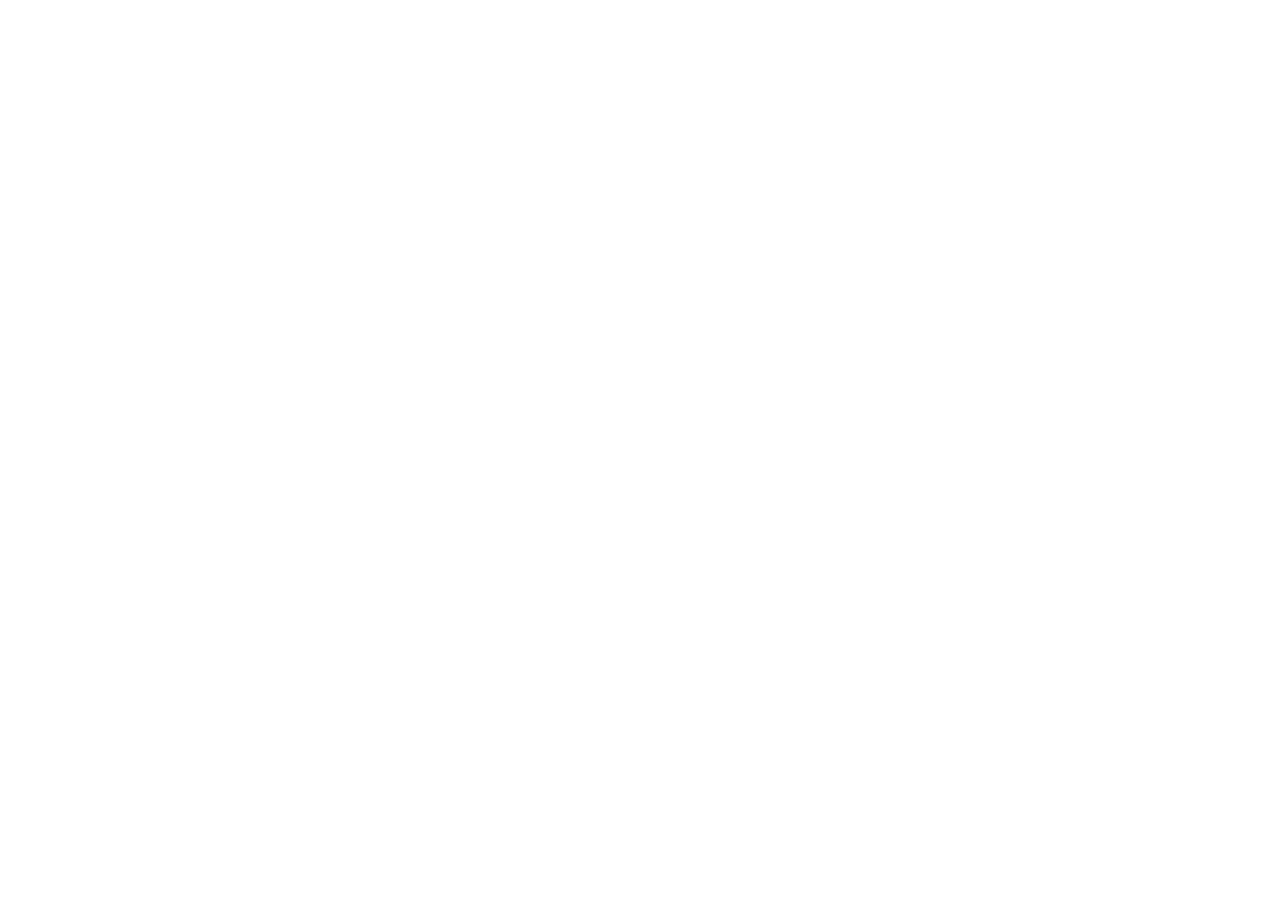
==== index.html @ bd6cedcc "first commit" ====
<!DOCTYPE html>
<html lang="en">
<head>
    <meta charset="UTF-8">
    <meta name="viewport" content="width=device-width, initial-scale=1.0">
    <title>Document</title>
    <link rel="stylesheet" href="node_modules/bootstrap/dist/css/bootstrap.css">
</head>

<!-- 
    Coding Steps:
Create a new website using HTML and Bootstrap. 
The website must include the following:
At least 2 pages.
A Bootstrap navbar, table, and form.
Bootstrap grid used throughout to format elements
Elements should stack vertically when the window is small? 
-->

<body>
    
</body>
</html>
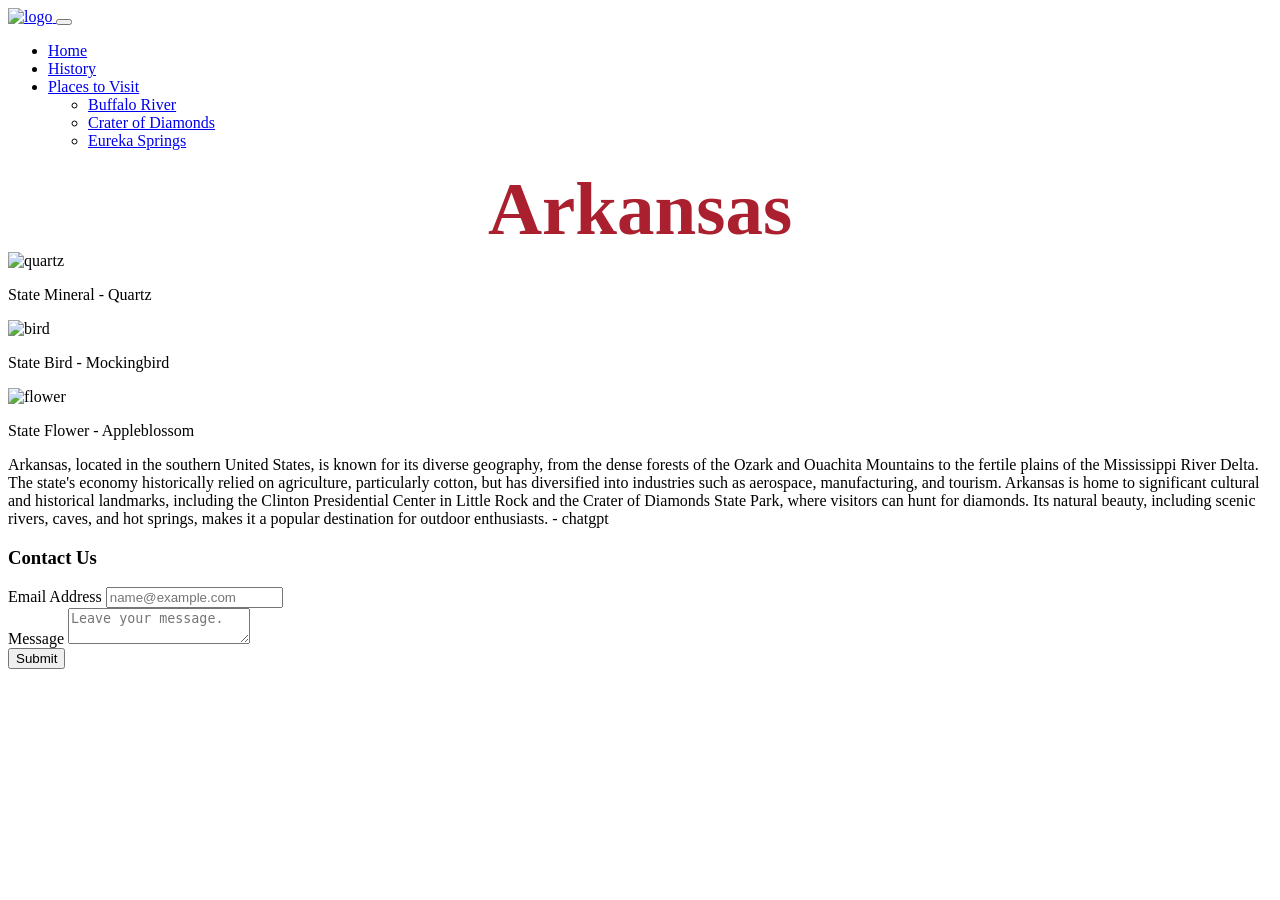
==== commit 0d3f1f83: "links and index.html" ====
--- a/index.html
+++ b/index.html
@@ -5,6 +5,7 @@
     <meta name="viewport" content="width=device-width, initial-scale=1.0">
     <title>Document</title>
     <link rel="stylesheet" href="node_modules/bootstrap/dist/css/bootstrap.css">
+    <link rel="stylesheet" href="styles.css">
 </head>
 
 <!-- 
@@ -16,9 +17,86 @@
 Bootstrap grid used throughout to format elements
 Elements should stack vertically when the window is small? 
 -->
+<!-- style="background-color: rgb(36, 33, 33); -->
 
 <body>
-    
+    <nav class="navbar navbar-expand-lg bg-dark" data-bs-theme="dark">
+        <div class="container-fluid">
+           
+            <a class="navbar-brand" href="navbar.html">
+                <img src="Images/ar-flag.png" alt="logo" width="50" height="40">
+                </img>
+            </a>
+            <button class="navbar-toggler" type="button" data-bs-toggle="collapse" data-bs-target="#navbarNav" aria-controls="navbarNav" aria-expanded="false" aria-label="Toggle navigation">
+            <span class="navbar-toggler-icon"></span>
+          </button>
+          <div class="collapse navbar-collapse" id="navbarNav">
+            <ul class="navbar-nav">
+              <li class="nav-item">
+                <a class="nav-link active" aria-current="page" href="index.html">Home</a>
+              </li>
+              <li class="nav-item">
+                <a class="nav-link" href="history.html">History</a>
+              </li>
+              <li class="nav-item dropdown">
+                <a class="nav-link dropdown-toggle" href="#" role="button" data-bs-toggle="dropdown" aria-expanded="false">
+                  Places to Visit
+                </a>
+                <ul class="dropdown-menu">
+                  <li><a class="dropdown-item" href="buffalo.html">Buffalo River</a></li>
+                  <li><a class="dropdown-item" href="diamonds.html">Crater of Diamonds</a></li>
+                  <li><a class="dropdown-item" href="eureka.html">Eureka Springs</a></li>
+                </ul>
+              </li>
+            </ul>
+          </div>
+        </div>
+      </nav>
+    <Header>Arkansas</Header>
+    <div class="container-fluid">
+        <div class="row justify-content-around">
+            <div class="col-auto">
+                <img src="Images/ar-quartz.jpg" alt="quartz" class="img-fluid">
+                <p class="text-center">State Mineral - Quartz</p>
+            </div>
+            <div class="col-auto">
+                <img src="Images/ar-bird.jpg" alt="bird" class="img-fluid">
+                <p class="text-center">State Bird - Mockingbird</p>
+            </div>
+            <div class="col-auto">
+                <img src="Images/ar-flower.jpg" alt="flower" class="img-fluid">
+                <p class="text-center">State Flower - Appleblossom</p>
+            </div>
+        </div>
+    </div>
+
+    <div class="container-fluid">
+        <p>Arkansas, located in the southern United States, is known for its diverse geography, from the dense forests of the Ozark and Ouachita Mountains to the fertile plains of the Mississippi River Delta. The state's economy historically relied on agriculture, particularly cotton, but has diversified into industries such as aerospace, manufacturing, and tourism. Arkansas is home to significant cultural and historical landmarks, including the Clinton Presidential Center in Little Rock and the Crater of Diamonds State Park, where visitors can hunt for diamonds. Its natural beauty, including scenic rivers, caves, and hot springs, makes it a popular destination for outdoor enthusiasts. - chatgpt</p>
+    </div>
+
+    <Footer class="navbar navbar-dark">
+            <div class="container d-flex justify-content-around">
+                <div class="row">
+                    <div class="col-auto">
+                        <h3 class="text-center">Contact Us</h3>
+                        <div class="mb-3">
+                            <label for="email" class="form-label"> Email Address</label>
+                            <input type="email" class="form-control" id="email" placeholder="name@example.com">
+                        </div>
+                        <div class="mb-3">
+                            <label for="opentext" class="form-label">Message</label>
+                            <textarea class="form-control" name="opentext" id="opentext"
+                            placeholder="Leave your message."></textarea>
+                        </div>
+                        <div class="mb-3">
+                            <input type="Submit">
+                        </div>
+                    </div>
+                </div>
+            </div>
+    </Footer>
+    <script src="node_modules/jquery/dist/jquery.js"></script>
+    <script src="node_modules/bootstrap/dist/js/bootstrap.bundle.js"></script>
 </body>
 </html>
 
--- a/styles.css
+++ b/styles.css
@@ -0,0 +1,6 @@
+/* .navbar-brand {color: #AA202E; font-weight: bolder;font-size: 20px;} */
+header{color: #AA202E; font-weight: bolder; font-size: 75px; text-align: center;}
+/* h3{font-size: 15px; text-align: center;} */
+/* .mb-3{font-size: 10px;} */
+th{text-align: center;}
+td{text-align: center;}
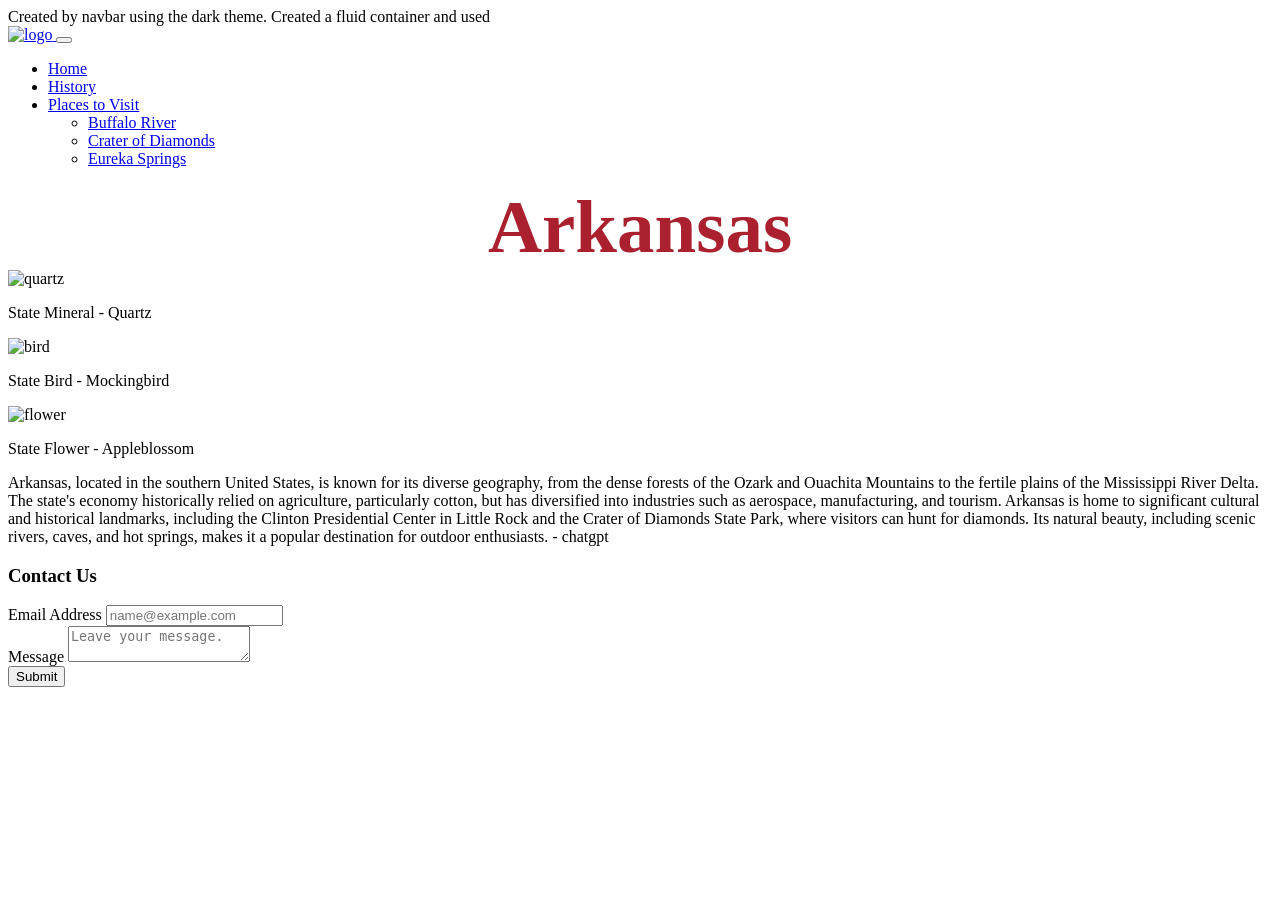
==== commit 761864d4: "modified logo link" ====
--- a/index.html
+++ b/index.html
@@ -17,13 +17,12 @@
 Bootstrap grid used throughout to format elements
 Elements should stack vertically when the window is small? 
 -->
-<!-- style="background-color: rgb(36, 33, 33); -->
 
 <body>
+Created by navbar using the dark theme. Created a fluid container and used 
     <nav class="navbar navbar-expand-lg bg-dark" data-bs-theme="dark">
         <div class="container-fluid">
-           
-            <a class="navbar-brand" href="navbar.html">
+            <a class="navbar-brand" href="index.html">
                 <img src="Images/ar-flag.png" alt="logo" width="50" height="40">
                 </img>
             </a>
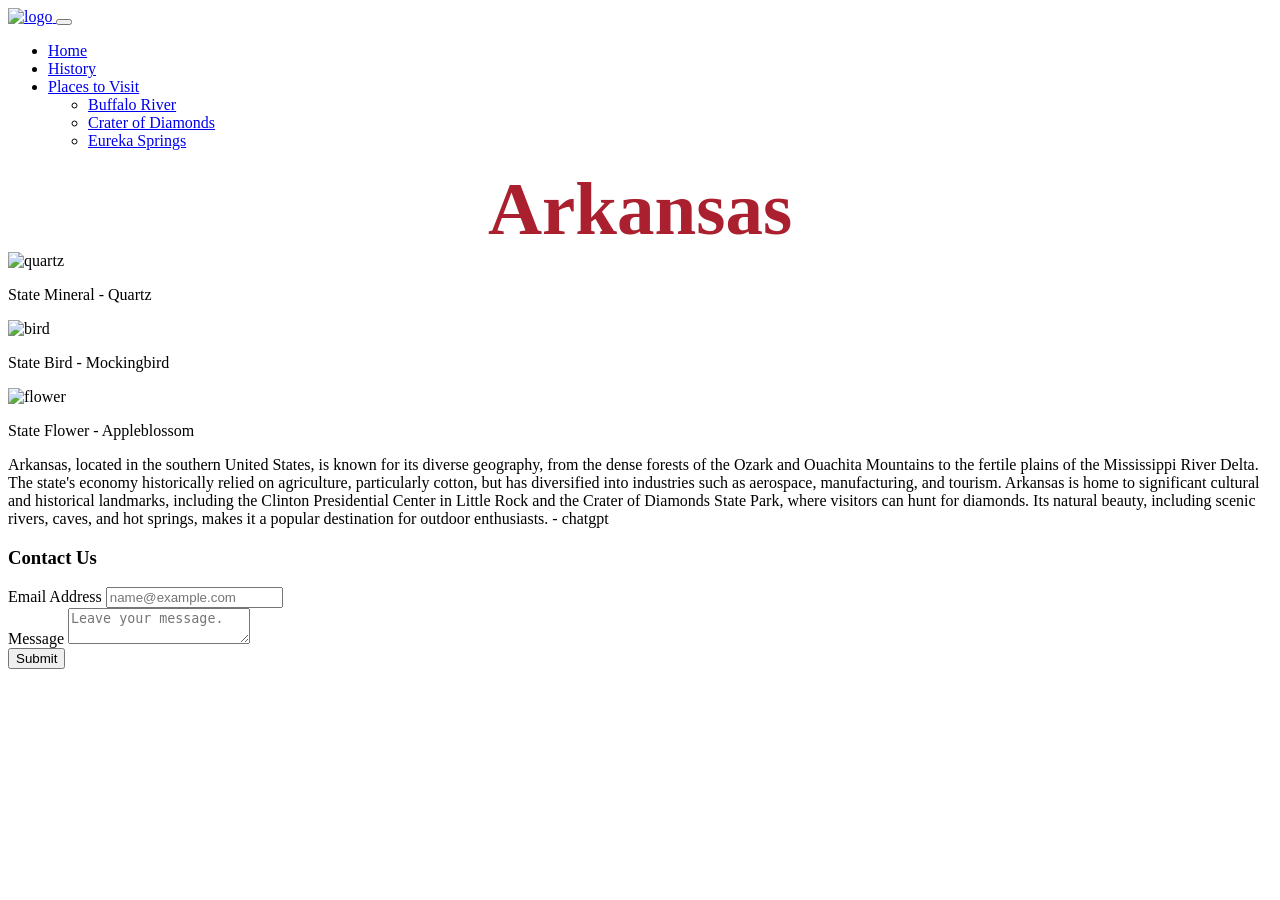
==== commit ffa67d87: "added comments and switched from container-fluid to container on images and paragraphs" ====
--- a/index.html
+++ b/index.html
@@ -19,16 +19,18 @@
 -->
 
 <body>
-Created by navbar using the dark theme. Created a fluid container and used 
+<!-- Created by navbar using the dark theme. Created a fluid container and used a logo as a link. -->
     <nav class="navbar navbar-expand-lg bg-dark" data-bs-theme="dark">
         <div class="container-fluid">
             <a class="navbar-brand" href="index.html">
                 <img src="Images/ar-flag.png" alt="logo" width="50" height="40">
                 </img>
             </a>
+<!-- Added a toggle navigation for links for when the screen gets small. -->
             <button class="navbar-toggler" type="button" data-bs-toggle="collapse" data-bs-target="#navbarNav" aria-controls="navbarNav" aria-expanded="false" aria-label="Toggle navigation">
             <span class="navbar-toggler-icon"></span>
           </button>
+<!-- Links across the top with a dropdown that include links to other pages -->
           <div class="collapse navbar-collapse" id="navbarNav">
             <ul class="navbar-nav">
               <li class="nav-item">
@@ -51,8 +53,10 @@
           </div>
         </div>
       </nav>
+
+<!-- Header with images using a container, justify-content-around, and col-auto to allow the content and images to flow naturally and evenly spaced with text-center below the images across the page. Used CSS style to format header text -->
     <Header>Arkansas</Header>
-    <div class="container-fluid">
+    <div class="container">
         <div class="row justify-content-around">
             <div class="col-auto">
                 <img src="Images/ar-quartz.jpg" alt="quartz" class="img-fluid">
@@ -69,10 +73,12 @@
         </div>
     </div>
 
-    <div class="container-fluid">
+<!-- Container allows the text to adjust freely across the page with some spacing around it. Originally had container-fluid, but the fixed text looked better -->
+    <div class="container">
         <p>Arkansas, located in the southern United States, is known for its diverse geography, from the dense forests of the Ozark and Ouachita Mountains to the fertile plains of the Mississippi River Delta. The state's economy historically relied on agriculture, particularly cotton, but has diversified into industries such as aerospace, manufacturing, and tourism. Arkansas is home to significant cultural and historical landmarks, including the Clinton Presidential Center in Little Rock and the Crater of Diamonds State Park, where visitors can hunt for diamonds. Its natural beauty, including scenic rivers, caves, and hot springs, makes it a popular destination for outdoor enthusiasts. - chatgpt</p>
     </div>
 
+<!-- Created a footer for my form. Used d-flex justify-content-around to place the form in the center of the page and col-auto to automatically space it. -->
     <Footer class="navbar navbar-dark">
             <div class="container d-flex justify-content-around">
                 <div class="row">
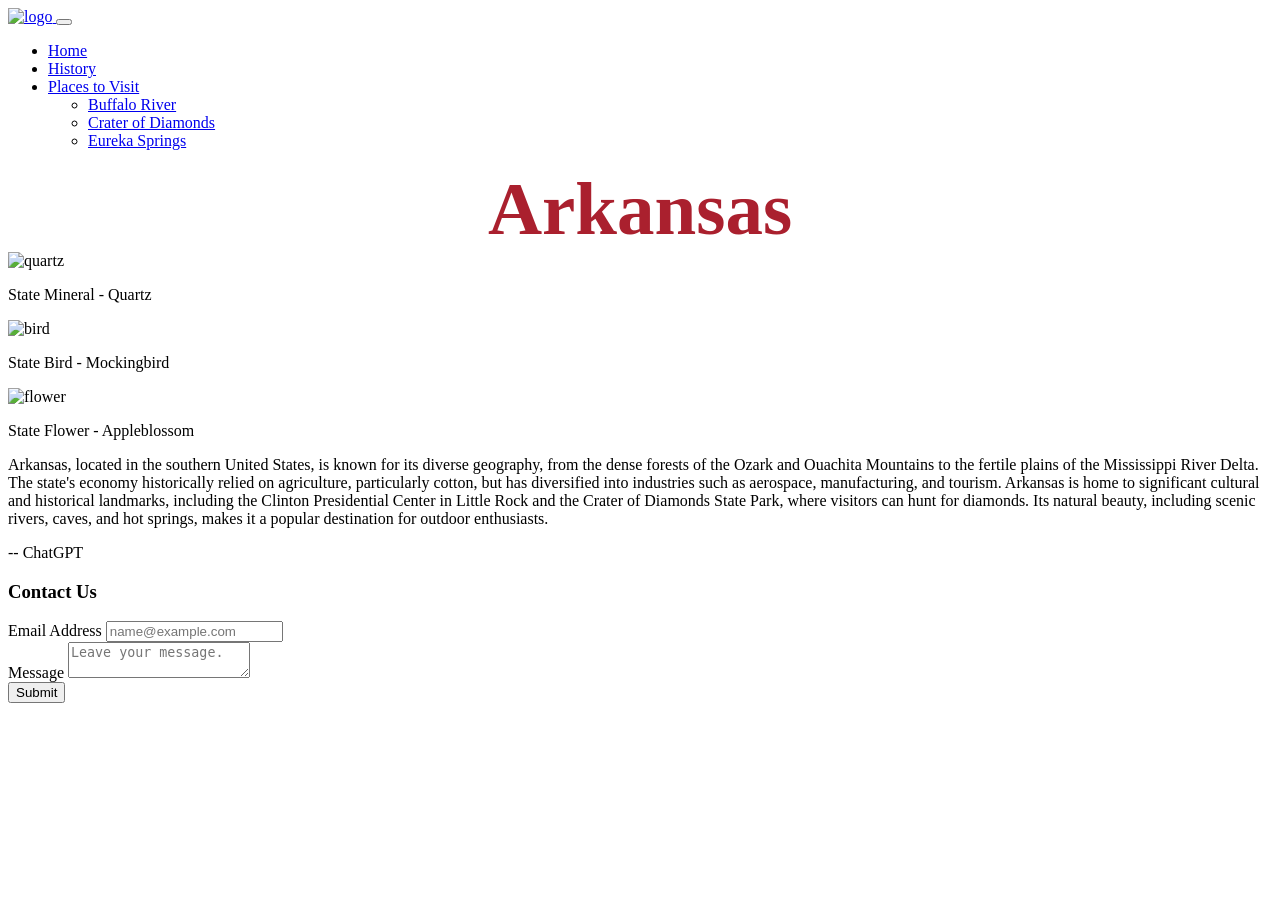
==== commit 3a573df9: "formatting change to index.html" ====
--- a/index.html
+++ b/index.html
@@ -54,7 +54,7 @@
         </div>
       </nav>
 
-<!-- Header with images using a container, justify-content-around, and col-auto to allow the content and images to flow naturally and evenly spaced with text-center below the images across the page. Used CSS style to format header text -->
+<!-- Header with images using a container, justify-content-around, and col-auto to allow the content and images to flow naturally and evenly spaced with text-center below the images across the page. Used CSS style to format header text -->   
     <Header>Arkansas</Header>
     <div class="container">
         <div class="row justify-content-around">
@@ -75,7 +75,8 @@
 
 <!-- Container allows the text to adjust freely across the page with some spacing around it. Originally had container-fluid, but the fixed text looked better -->
     <div class="container">
-        <p>Arkansas, located in the southern United States, is known for its diverse geography, from the dense forests of the Ozark and Ouachita Mountains to the fertile plains of the Mississippi River Delta. The state's economy historically relied on agriculture, particularly cotton, but has diversified into industries such as aerospace, manufacturing, and tourism. Arkansas is home to significant cultural and historical landmarks, including the Clinton Presidential Center in Little Rock and the Crater of Diamonds State Park, where visitors can hunt for diamonds. Its natural beauty, including scenic rivers, caves, and hot springs, makes it a popular destination for outdoor enthusiasts. - chatgpt</p>
+        <p>Arkansas, located in the southern United States, is known for its diverse geography, from the dense forests of the Ozark and Ouachita Mountains to the fertile plains of the Mississippi River Delta. The state's economy historically relied on agriculture, particularly cotton, but has diversified into industries such as aerospace, manufacturing, and tourism. Arkansas is home to significant cultural and historical landmarks, including the Clinton Presidential Center in Little Rock and the Crater of Diamonds State Park, where visitors can hunt for diamonds. Its natural beauty, including scenic rivers, caves, and hot springs, makes it a popular destination for outdoor enthusiasts.</p> 
+            <p>-- ChatGPT</p>
     </div>
 
 <!-- Created a footer for my form. Used d-flex justify-content-around to place the form in the center of the page and col-auto to automatically space it. -->
